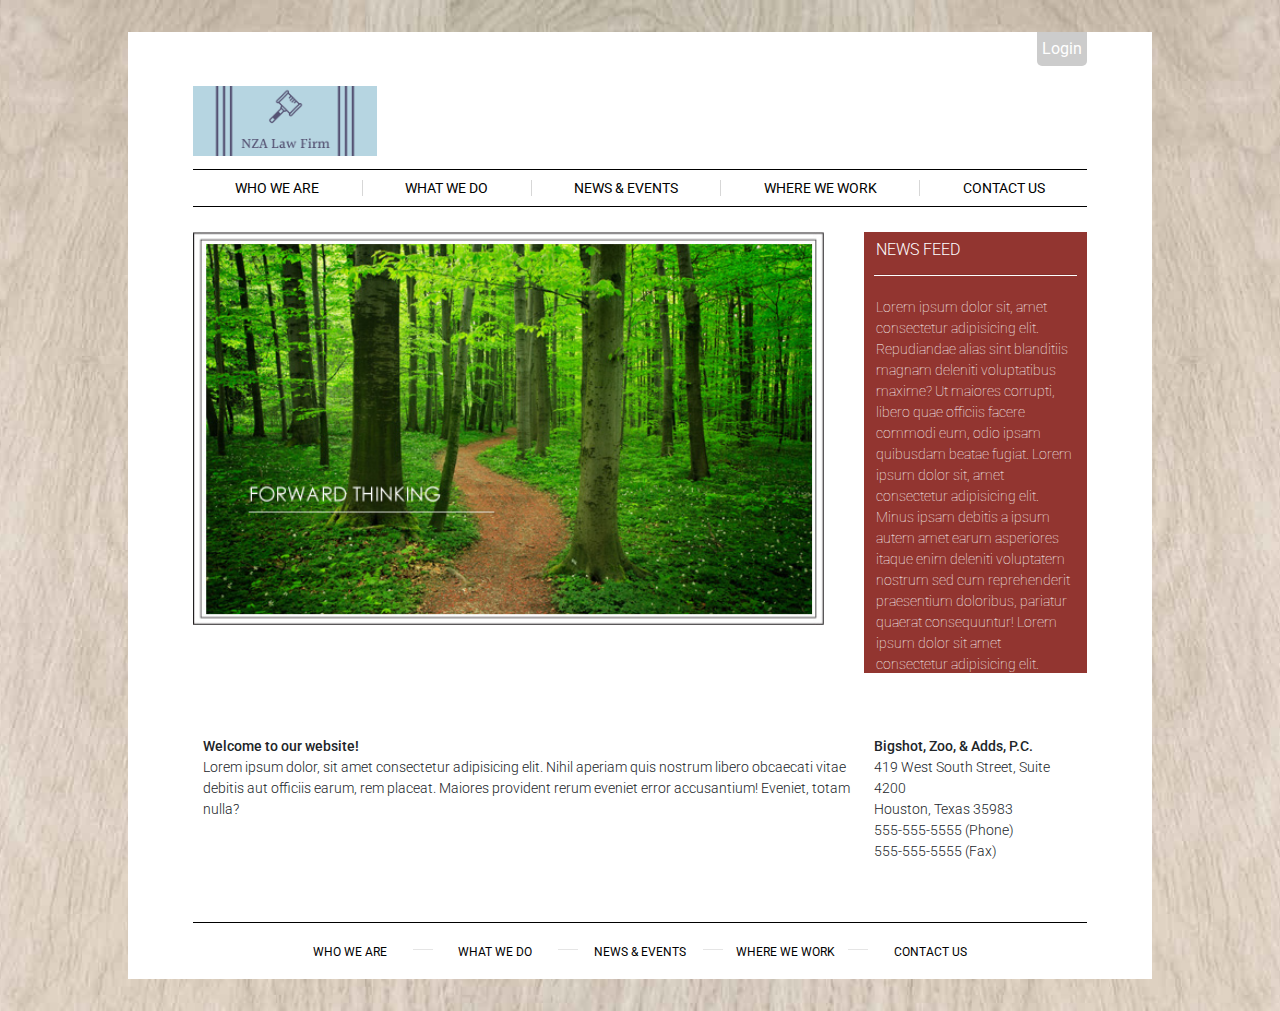
==== index.html @ 49e46508 "First adding and styling the services' contents" ====
<!DOCTYPE html>
<html lang="en">

<head>
    <meta charset="UTF-8">
    <meta name="viewport" content="width=device-width, initial-scale=1.0">
    <meta http-equiv="X-UA-Compatible" content="ie=edge">
    <meta name="Description" content="Enter your description here" />
    <link rel="stylesheet" href="https://cdnjs.cloudflare.com/ajax/libs/twitter-bootstrap/4.6.0/css/bootstrap.min.css">
    <link rel="stylesheet" href="https://cdnjs.cloudflare.com/ajax/libs/font-awesome/5.15.3/css/all.min.css">
    <link rel="stylesheet" href="assets/css/style.css">
    <style>
        @import url('https://fonts.googleapis.com/css2?family=Roboto:wght@100;300;400;500;700;900&display=swap');
    </style>
    <link rel="stylesheet" href="css/styles.css">
    <title>Title</title>
</head>

<body>
    <div class="container">
        <div class="row wrapper-size">

            <!-- HEADER SECTION -->
            <header id="header" class="row">
                <div class="login-container">
                    <button class="btn btn-secondary login">Login</button>
                </div>

                <div class="logo">
                    <img src="/images/HatchfulExport-All/facebook_cover_photo_1.png" alt="Logo for NZA law firm">
                </div>
                <nav class="main-nav">
                    <ul>
                        <li><a href="/index.html">who we are</a></li>
                        <li class="vertical-line"></li>
                        <li><a href="/services.html">what we do</a></li>
                        <li class="vertical-line"></li>
                        <li><a href="#">news &amp; events</a></li>
                        <li class="vertical-line"></li>
                        <li><a href="/location.html">where we work</a></li>
                        <li class="vertical-line"></li>
                        <li><a href="/contact.html">contact us</a></li>
                    </ul>
                </nav>
            </header>

            <!-- MAIN SECTION -->
            <main id="main" class="row row-cols-2 content">
                <div class="col-9 slideshow">
                    <img src="/images/nza_slideshow.jpg" alt="A trail inside a forest">
                </div>
                <div class="col-3 news">
                    <h4>news feed</h4>
                    <hr>
                    <p>Lorem ipsum dolor sit, amet consectetur adipisicing elit. Repudiandae alias sint blanditiis
                        magnam deleniti voluptatibus maxime? Ut maiores corrupti, libero quae officiis facere commodi
                        eum, odio ipsam quibusdam beatae fugiat. Lorem ipsum dolor sit, amet consectetur adipisicing
                        elit. Minus ipsam debitis a ipsum autem amet earum asperiores itaque enim deleniti voluptatem
                        nostrum sed cum reprehenderit praesentium doloribus, pariatur quaerat consequuntur! Lorem ipsum
                        dolor sit amet consectetur adipisicing elit. Ducimus, itaque! Adipisci, unde molestiae quos
                        minima fuga repellat, eaque iure assumenda atque itaque cumque. Sed modi sit nisi. Nisi, facere
                        vero?</p>
                    <p>Lorem ipsum dolor sit, amet consectetur adipisicing elit. Repudiandae alias sint blanditiis
                        magnam deleniti voluptatibus maxime? Ut maiores corrupti, libero quae officiis facere commodi
                        eum, odio ipsam quibusdam beatae fugiat. Lorem ipsum dolor sit, amet consectetur adipisicing
                        elit. Minus ipsam debitis a ipsum autem amet earum asperiores itaque enim deleniti voluptatem
                        nostrum sed cum reprehenderit praesentium doloribus, pariatur quaerat consequuntur! Lorem ipsum
                        dolor sit amet consectetur adipisicing elit. Ducimus, itaque! Adipisci, unde molestiae quos
                        minima fuga repellat, eaque iure assumenda atque itaque cumque. Sed modi sit nisi. Nisi, facere
                        vero?</p>
                </div>
                <div class="col-9 welcome">
                    <h5>Welcome to our website!</h5>
                    <p>Lorem ipsum dolor, sit amet consectetur adipisicing elit. Nihil aperiam quis nostrum libero
                        obcaecati vitae debitis aut officiis earum, rem placeat. Maiores provident rerum eveniet error
                        accusantium! Eveniet, totam nulla?</p>
                </div>
                <div class="col-3 address">
                    <h5>Bigshot, Zoo, &amp; Adds, P.C.</h5>
                    <p>419 West South Street, Suite 4200
                        <br>Houston, Texas 35983
                        <br>555-555-5555 &#40;Phone&#41;
                        <br>555-555-5555 &#40;Fax&#41;
                    </p>
                </div>
            </main>

            <!-- FOOTER SECTION -->
            <footer id="footer" class="row">
                <nav>
                    <span class="col footer-item">
                        <a href="/index.html">WHO WE ARE</a>
                    </span>
                    <span class="col footer-item dash">
                        <hr>
                    </span>
                    <span class="col footer-item">
                        <a href="/services.html">WHAT WE DO</a>
                    </span>
                    <span class="col footer-item dash">
                        <hr>
                    </span>
                    <span class="col footer-item">
                        <a href="#">NEWS &AMP; EVENTS</a>
                    </span>
                    <span class="col footer-item dash">
                        <hr>
                    </span>
                    <span class="col footer-item">
                        <a href="/location.html">WHERE WE WORK</a>
                    </span>
                    <span class="col footer-item dash">
                        <hr>
                    </span>
                    <span class="col footer-item">
                        <a href="/contact.html">CONTACT US</a>
                    </span>
                </nav>
            </footer>

        </div>
    </div>
    <script src="https://cdnjs.cloudflare.com/ajax/libs/jquery/3.5.1/jquery.slim.min.js"></script>
    <script src="https://cdnjs.cloudflare.com/ajax/libs/popper.js/1.16.1/umd/popper.min.js"></script>
    <script src="https://cdnjs.cloudflare.com/ajax/libs/twitter-bootstrap/4.6.0/js/bootstrap.min.js"></script>
</body>

</html>
---- css/styles.css ----
/* http://meyerweb.com/eric/tools/css/reset/ 
   v2.0 | 20110126
   License: none (public domain)
   THIS CODE IS FOR RESETING DEAFULT BROWSER VALUES
*/

html,
body,
div,
span,
applet,
object,
iframe,
h1,
h2,
h3,
h4,
h5,
h6,
p,
blockquote,
pre,
a,
abbr,
acronym,
address,
big,
cite,
code,
del,
dfn,
em,
img,
ins,
kbd,
q,
s,
samp,
small,
strike,
strong,
sub,
sup,
tt,
var,
b,
u,
i,
center,
dl,
dt,
dd,
ol,
ul,
li,
fieldset,
form,
label,
legend,
table,
caption,
tbody,
tfoot,
thead,
tr,
th,
td,
article,
aside,
canvas,
details,
embed,
figure,
figcaption,
footer,
header,
hgroup,
menu,
nav,
output,
ruby,
section,
summary,
time,
mark,
audio,
video {
	margin: 0;
	padding: 0;
	border: 0;
	font-size: 100%;
	font: inherit;
	vertical-align: baseline;
}
/*------------------------------------------ HTML5 display-role reset for older browsers */
article,
aside,
details,
figcaption,
figure,
footer,
header,
hgroup,
menu,
nav,
section {
	display: block;
}
body {
	line-height: 1;
}
ol,
ul {
	list-style: none;
}
blockquote,
q {
	quotes: none;
}
blockquote:before,
blockquote:after,
q:before,
q:after {
	content: '';
	content: none;
}
table {
	border-collapse: collapse;
	border-spacing: 0;
}

/* DEAFULT BOX MODEL SIZE TO INCLUDE BORDER, PADDING AND CONTENT AND ADD BACKGROUND IMAGE*/

body {
	box-sizing: border-box;
	background-image: url(../images/nza_background.jpg);
	background-position: center;
	background-repeat: no-repeat;
	background-size: cover;
	height: 100%;
	width: 100%;
	padding: 2.5% 0;
	font-family: 'Roboto', sans-serif;
}

/* CONTAINER SECTION */
.container {
	width: 80%;
	background-color: #fff;
	margin: 0 auto;
}

.wrapper-size {
	width: 90%;
	margin: 0 auto;
}
/*------------------------------------------- HEADER SECTION ------------------------------*/
header {
	width: 100%;
}
.login-container {
	width: 100%;
	margin-bottom: 20px;
}

.login {
	background-color: #ccc;
	border: none;
	padding: 5px;
	color: #fff;
	border-bottom-left-radius: 5px;
	border-bottom-right-radius: 5px;
	border-top-left-radius: 0;
	border-top-right-radius: 0;
	float: right;
}

/* LOGO STYLES */
.logo {
	width: 100%;
}

.logo img {
	height: 70px;
	width: auto;
}

/*------------------------------------------ NAV SECTION ------------------------------------*/
.main-nav {
	width: 100%;
	border: 1px solid #000;
	border-left: none;
	border-right: none;
	padding: 10px 0;
	margin-top: 10px;
}
.vertical-line {
	border-left: 4px solid rgba(155, 154, 154, .4);
	border-width: thin;
}

nav ul {
	list-style-type: none;
	display: flex;
	flex-direction: row;
	justify-content: space-evenly;
}

nav ul li {
	text-transform: uppercase;
}

.main-nav ul li a {
	color: #000;
	text-decoration: none;
	font-size: 14px;
}

.main-nav ul li a:hover {
	color: rgb(41, 171, 247);
}

/* MAIN SECTION */
.content {
	margin-top: 25px;
	border-bottom: 1px solid #000;
	width: 100%;
}
.slideshow {
	/* border: 1px solid #000; */
	padding: 0 40px 0 0;
	width: 100%;
	height: 474px;
}

.slideshow img {
	width: 100%;
	height: auto;
	object-fit: cover;
}

.news {
	background-color: #923530;
	color: #fff;
	overflow: auto;
	padding: 5px;
	height: 441px;
}

.news h4 {
	text-transform: uppercase;
	font-weight: 300;
	font-size: 16px;
	padding: 5px 7px 0;
}

.news hr {
	border-bottom: 1px solid #fff;
	border-width: thin;
	width: 95%;
}

.news p {
	padding: 5px 7px 0;
	line-height: 1.5;
	font-weight: 100;
	font-size: 14px;
}

.welcome,
.address {
	padding: 30px 10px 60px 10px;
	line-height: 1.5;
	font-weight: 300;
	font-size: 14px;
}

.welcome h5,
.address h5 {
	font-weight: 500;
	line-height: 1.5;
	font-size: 14px;
}

/* FOOTER SECTION */
footer {
	width: 100%;
	padding: 10px 0;
}
footer nav {
	width: 100%;
	display: flex;
	justify-content: center;
	align-items: center;
}

.footer-item {
	padding: 0;
	text-align: center;
	max-width: 120px;
}

.footer-item a {
	color: #000;
	text-decoration: none;
	font-size: 12px;
}

.footer-item a:hover {
	color: rgb(41, 171, 247);
}

.footer-item hr {
	width: 20px;
	display: inline-block;
	text-align: center;
}

.dash {
	max-width: 25px;
}

/* REMOVE MARGIN FROM BOOTSTRAP5 TO MAKE SITE CENTER*/

#header,
#main,
#footer {
	margin-left: 0;
	margin-right: 0;
}
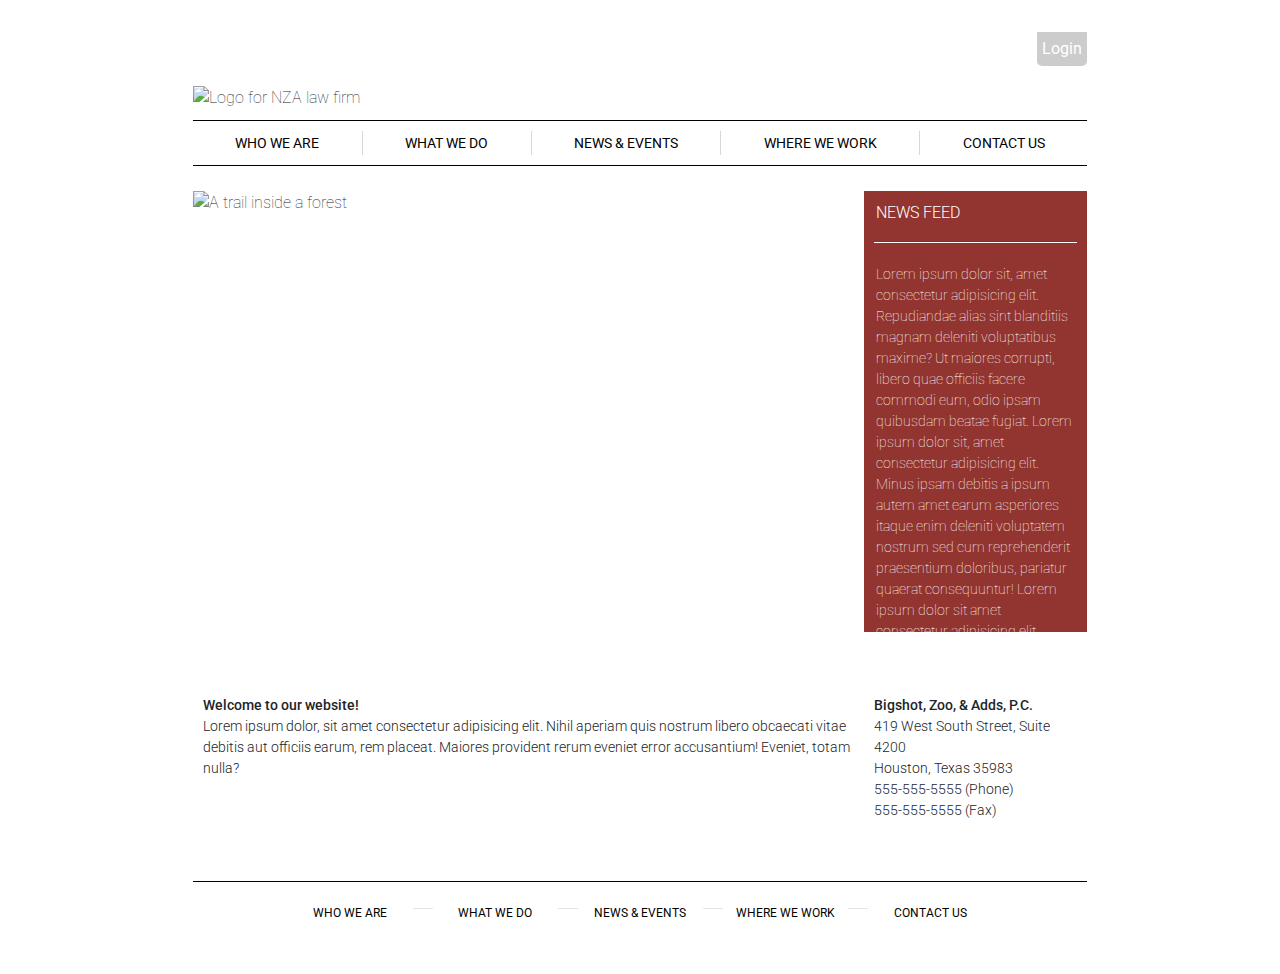
==== commit 00fb8f13: "Change Title to Homepage" ====
--- a/index.html
+++ b/index.html
@@ -12,8 +12,9 @@
     <style>
         @import url('https://fonts.googleapis.com/css2?family=Roboto:wght@100;300;400;500;700;900&display=swap');
     </style>
+    <link rel="shortcut icon" href="favicon.ico" type="image/x-icon">
     <link rel="stylesheet" href="css/styles.css">
-    <title>Title</title>
+    <title>Who We Are</title>
 </head>
 
 <body>
@@ -27,19 +28,19 @@
                 </div>
 
                 <div class="logo">
-                    <img src="/images/HatchfulExport-All/facebook_cover_photo_1.png" alt="Logo for NZA law firm">
+                    <img src="images/HatchfulExport-All/facebook_cover_photo_1.png" alt="Logo for NZA law firm">
                 </div>
                 <nav class="main-nav">
                     <ul>
-                        <li><a href="/index.html">who we are</a></li>
+                        <li><a href="index.html">who we are</a></li>
                         <li class="vertical-line"></li>
-                        <li><a href="/services.html">what we do</a></li>
+                        <li><a href="services.html">what we do</a></li>
                         <li class="vertical-line"></li>
-                        <li><a href="#">news &amp; events</a></li>
+                        <li><a href="index.html#news">news &amp; events</a></li>
                         <li class="vertical-line"></li>
-                        <li><a href="/location.html">where we work</a></li>
+                        <li><a href="location.html">where we work</a></li>
                         <li class="vertical-line"></li>
-                        <li><a href="/contact.html">contact us</a></li>
+                        <li><a href="contact.html">contact us</a></li>
                     </ul>
                 </nav>
             </header>
@@ -49,7 +50,7 @@
                 <div class="col-9 slideshow">
                     <img src="/images/nza_slideshow.jpg" alt="A trail inside a forest">
                 </div>
-                <div class="col-3 news">
+                <div id="news" class="col-3 news">
                     <h4>news feed</h4>
                     <hr>
                     <p>Lorem ipsum dolor sit, amet consectetur adipisicing elit. Repudiandae alias sint blanditiis
--- a/css/styles.css
+++ b/css/styles.css
@@ -141,6 +141,8 @@
 	width: 100%;
 	padding: 2.5% 0;
 	font-family: 'Roboto', sans-serif;
+	line-height: 1.5;
+	font-weight: 100;
 }
 
 /* CONTAINER SECTION */
@@ -193,6 +195,7 @@
 	border-right: none;
 	padding: 10px 0;
 	margin-top: 10px;
+	font-weight: 400;
 }
 .vertical-line {
 	border-left: 4px solid rgba(155, 154, 154, .4);
@@ -292,6 +295,7 @@
 	display: flex;
 	justify-content: center;
 	align-items: center;
+	font-weight: 400;
 }
 
 .footer-item {
@@ -328,3 +332,43 @@
 	margin-left: 0;
 	margin-right: 0;
 }
+
+/* SERVICES PAGE'S CSS */
+.side-nav {
+    background-image: url(../images/nav_side.jpg);
+    color: #fff;
+    background-repeat: no-repeat;
+    background-size: 100%;
+    background-attachment: fixed;
+}
+
+.side-nav img {
+    width: 100%;
+}
+#nav-header {
+    text-transform: uppercase;
+    border-bottom: 2px solid #eee;
+}
+
+.nav-list a {
+    text-decoration: none;
+    color: #fff;
+}
+
+dd {
+    padding-left: 10px;
+}
+
+.cnt-img-wrapper img {
+    width: 100%;
+}
+
+/* LOCATION PAGE'S CSS - Add bottom border line to the table */
+
+th {
+	border-bottom: 2px solid lightgrey;
+}
+
+#bottom-text {
+	font-size: 13px;
+}